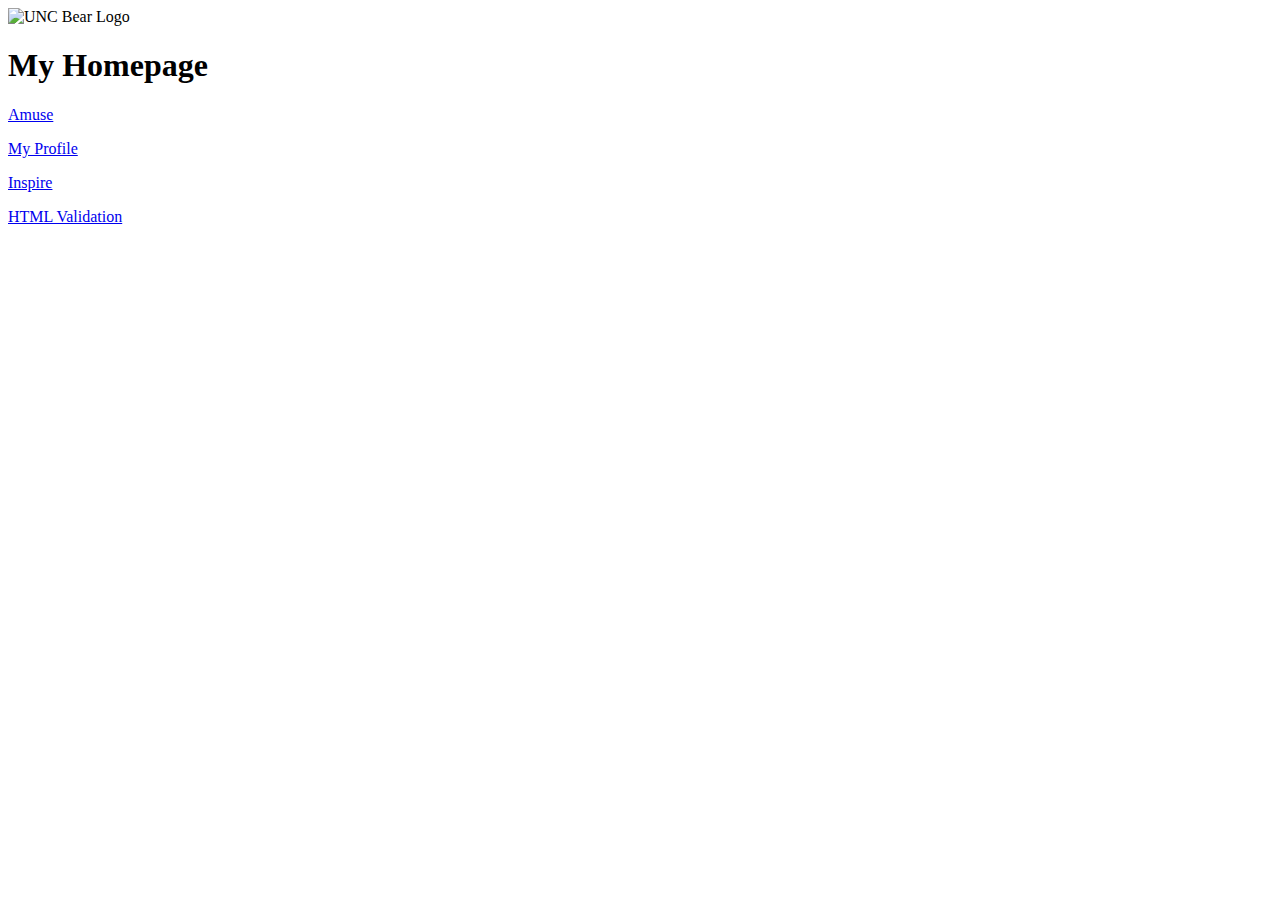
==== index.html @ d89762bd "Update index.html" ====
<!DOCTYPE html>
<html>
<head>
    <!-- No title element in the head -->
</head>
<body>
    <!-- Image -->
    <img src="https://www.unco.edu/marketing-communications/assets/logos/07_unc_bear_block_c.png" alt="UNC Bear Logo">
    
    <h1>My Homepage</h1>

    <p><a href="https://peyton-mazza.github.io/amuse.html">Amuse</a></p>
    <p><a href="https://peyton-mazza.github.io/profile.html">My Profile</a></p>
    <p><a href="https://peyton-mazza.github.io/inspire.html">Inspire</a></p>
    <p><a href="https://validator.w3.org/nu/?doc=https://bacs200steven-sanchez.github.io">HTML Validation</a></p>
</body>
</html>
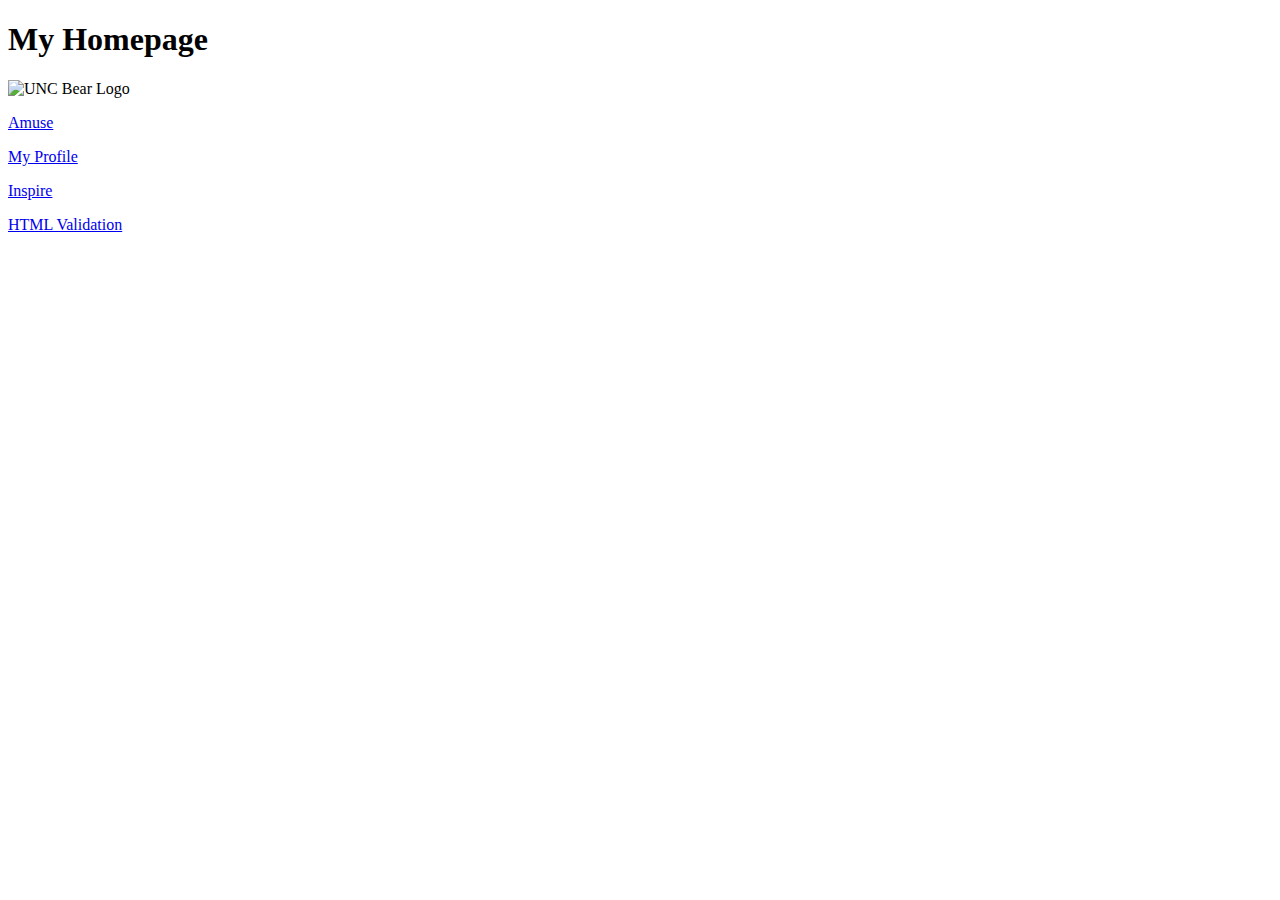
==== commit cc14561e: "Update index.html" ====
--- a/index.html
+++ b/index.html
@@ -1,13 +1,11 @@
 <!DOCTYPE html>
 <html>
 <head>
-    <!-- No title element in the head -->
+     <h1>My Homepage</h1>
 </head>
 <body>
     <!-- Image -->
     <img src="https://www.unco.edu/marketing-communications/assets/logos/07_unc_bear_block_c.png" alt="UNC Bear Logo">
-    
-    <h1>My Homepage</h1>
 
     <p><a href="https://peyton-mazza.github.io/amuse.html">Amuse</a></p>
     <p><a href="https://peyton-mazza.github.io/profile.html">My Profile</a></p>
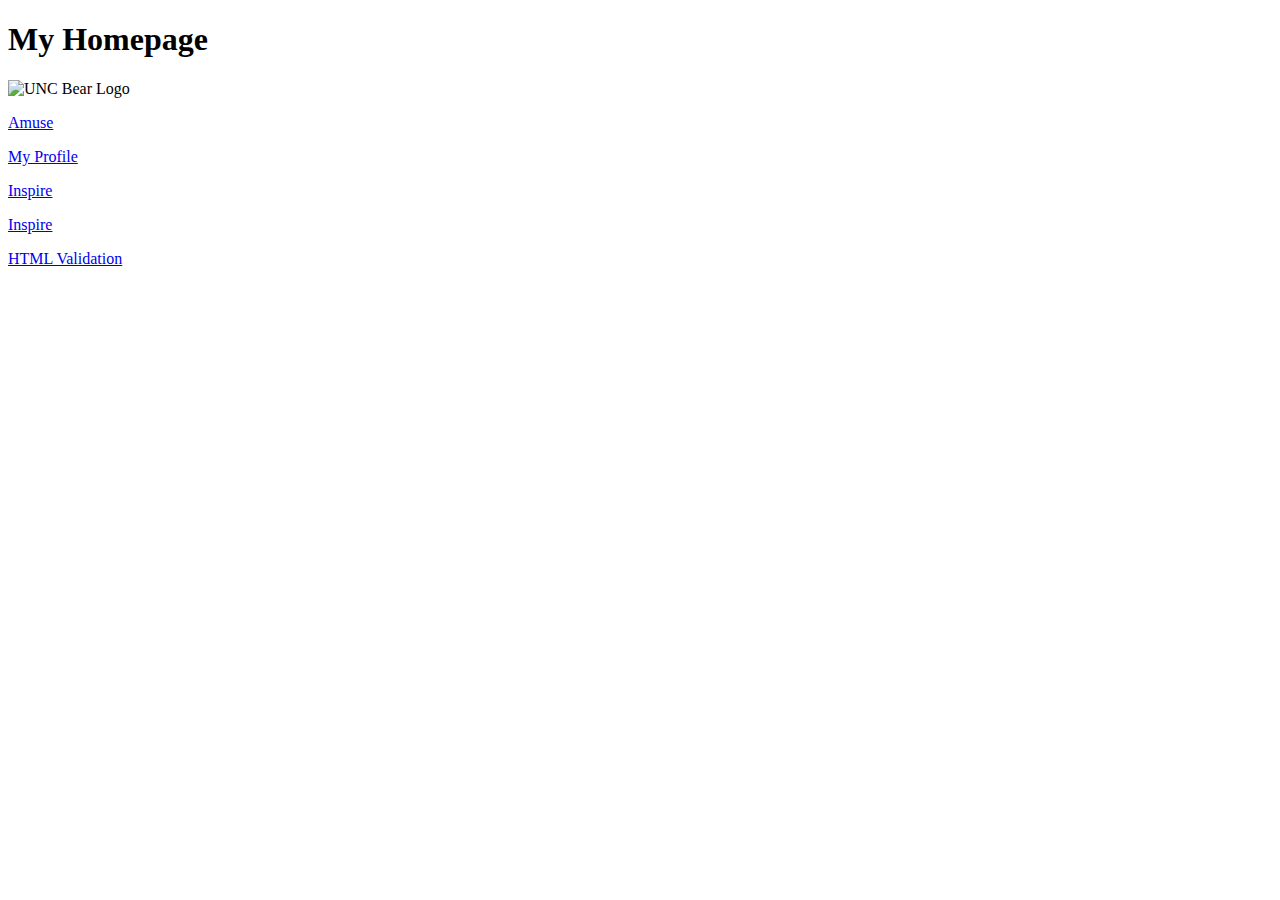
==== commit 55636e20: "Update index.html" ====
--- a/index.html
+++ b/index.html
@@ -1,15 +1,18 @@
 <!DOCTYPE html>
-<html>
+<html lang="en">
 <head>
-     <h1>My Homepage</h1>
+    <title>My Homepage</title>
 </head>
 <body>
+    <h1>My Homepage</h1>
+
     <!-- Image -->
     <img src="https://www.unco.edu/marketing-communications/assets/logos/07_unc_bear_block_c.png" alt="UNC Bear Logo">
 
     <p><a href="https://peyton-mazza.github.io/amuse.html">Amuse</a></p>
     <p><a href="https://peyton-mazza.github.io/profile.html">My Profile</a></p>
     <p><a href="https://peyton-mazza.github.io/inspire.html">Inspire</a></p>
+    <p><a href="https://peyton-mazza.github.io/educate.html">Inspire</a></p>
     <p><a href="https://validator.w3.org/nu/?doc=https://bacs200steven-sanchez.github.io">HTML Validation</a></p>
 </body>
 </html>
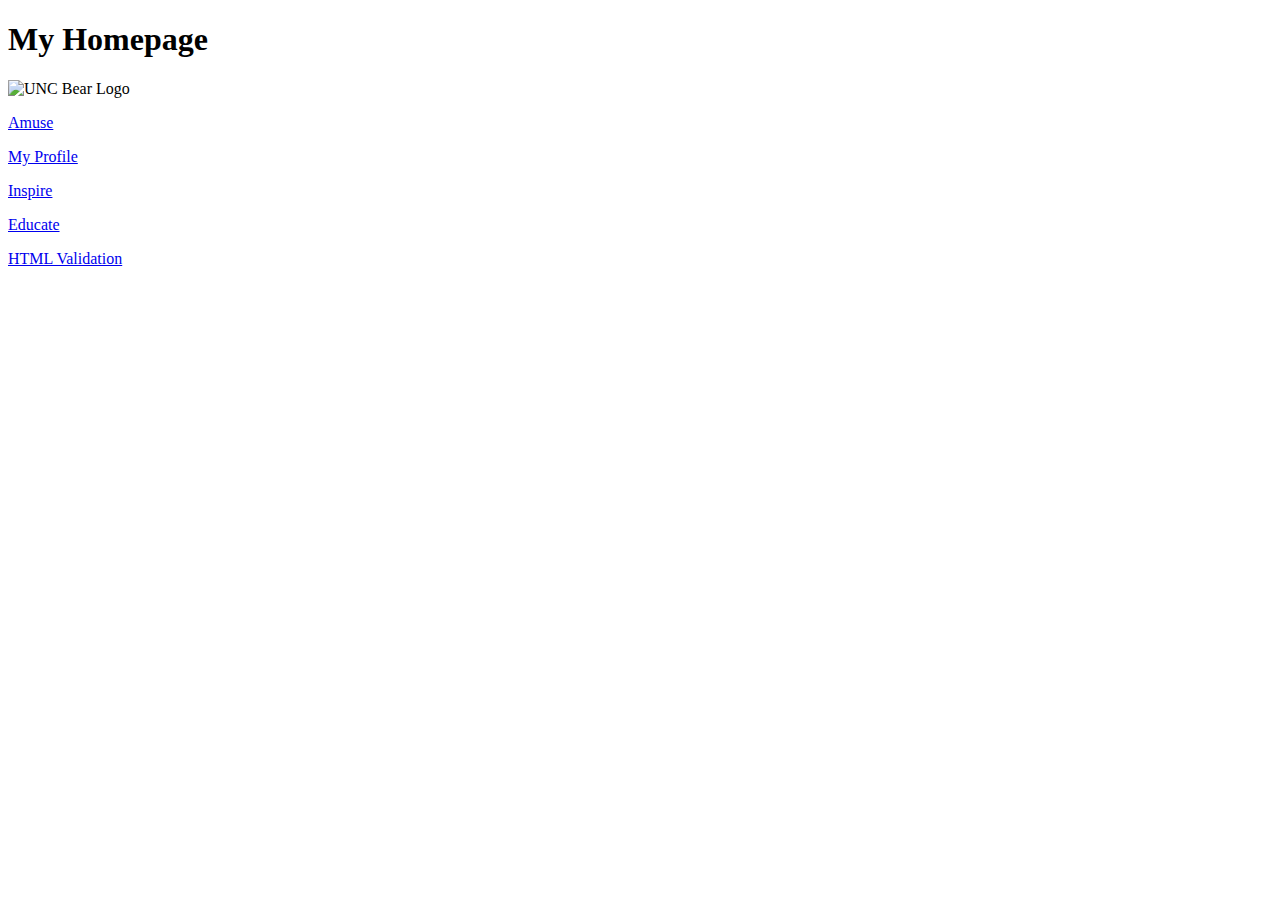
==== commit d38d23c9: "Update index.html" ====
--- a/index.html
+++ b/index.html
@@ -12,7 +12,7 @@
     <p><a href="https://peyton-mazza.github.io/amuse.html">Amuse</a></p>
     <p><a href="https://peyton-mazza.github.io/profile.html">My Profile</a></p>
     <p><a href="https://peyton-mazza.github.io/inspire.html">Inspire</a></p>
-    <p><a href="https://peyton-mazza.github.io/educate.html">Inspire</a></p>
-    <p><a href="https://validator.w3.org/nu/?doc=https://bacs200steven-sanchez.github.io">HTML Validation</a></p>
+    <p><a href="https://peyton-mazza.github.io/educate.html">Educate</a></p>
+    <p><a href="https://validator.w3.org/nu/?doc=https%3A%2F%2Fpeyton-mazza.github.io">HTML Validation</a></p>
 </body>
 </html>
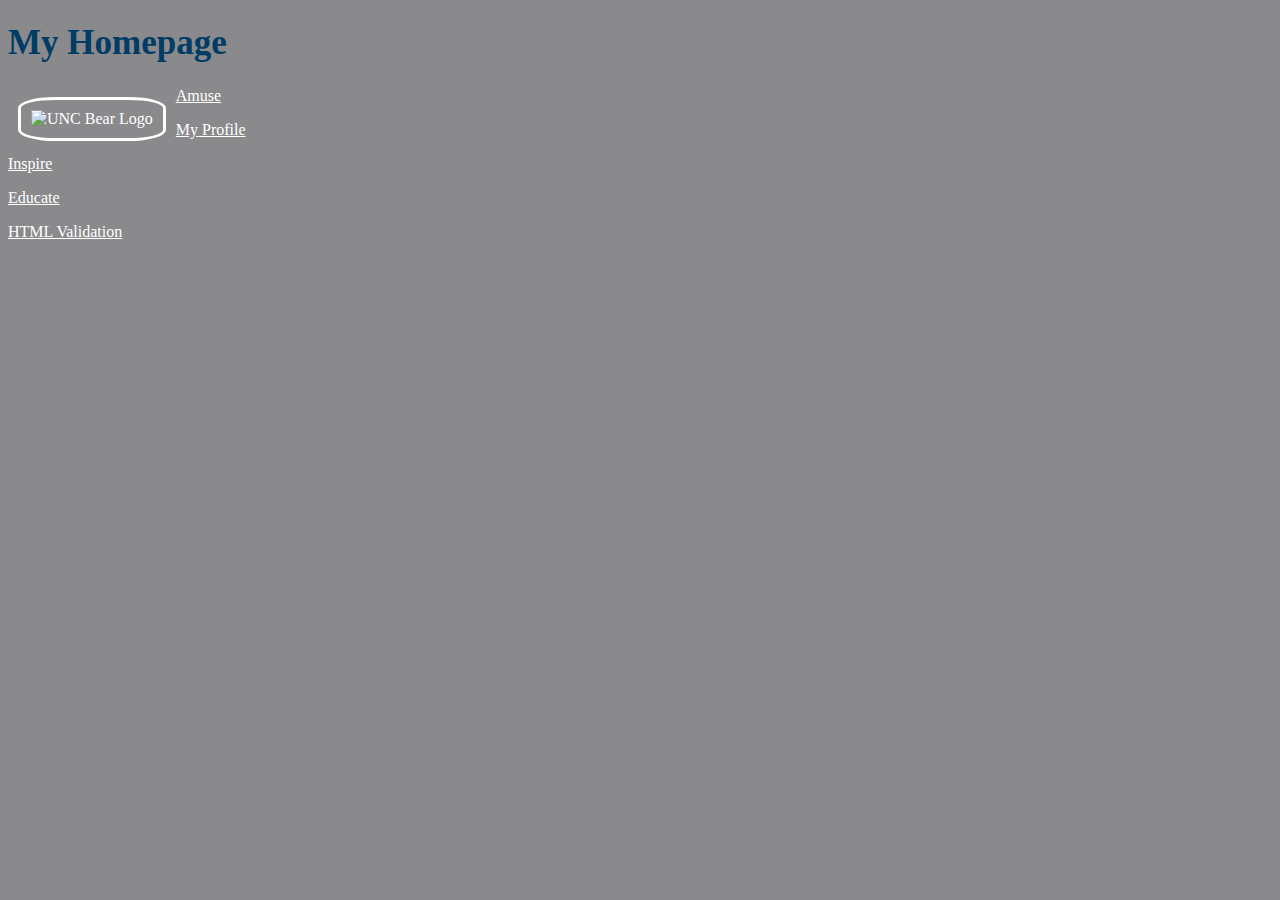
==== commit 956b3fa7: "Update index.html" ====
--- a/index.html
+++ b/index.html
@@ -1,6 +1,7 @@
 <!DOCTYPE html>
 <html lang="en">
 <head>
+    <link rel="stylesheet" href="css/main.css">
     <title>My Homepage</title>
 </head>
 <body>
--- a/css/main.css
+++ b/css/main.css
@@ -0,0 +1,44 @@
+@font-face 
+{
+  font-family: UNCTitle;
+  src: url('fonts/Aleo.ttf');
+}
+@font-face 
+{
+  font-family: UNCText;
+  src: url('fonts/OpenSans.ttf');
+}
+:root
+{
+  --UNC-Blue:#013c65;
+  --UNC-Gold: #f6b000;
+  --UNC-Gray: #8a8a8d;
+}
+*
+{
+    font-family: UNCText;
+    color: white;
+}
+h1, h2, h3, h4, h5, h6
+{
+    font-family: UNCTitle;
+    color: var(--UNC-Blue);
+    clear: both;
+    font-size: 35px;
+}
+body
+{
+  background-color: var(--UNC-Gray);
+}
+img
+{
+  float: left;
+  border: 3px solid white;
+  margin: 10px;
+  padding: 10px;
+  border-radius: 25%;
+}
+input, select
+{
+  background-color: var(--UNC-Blue);
+}
